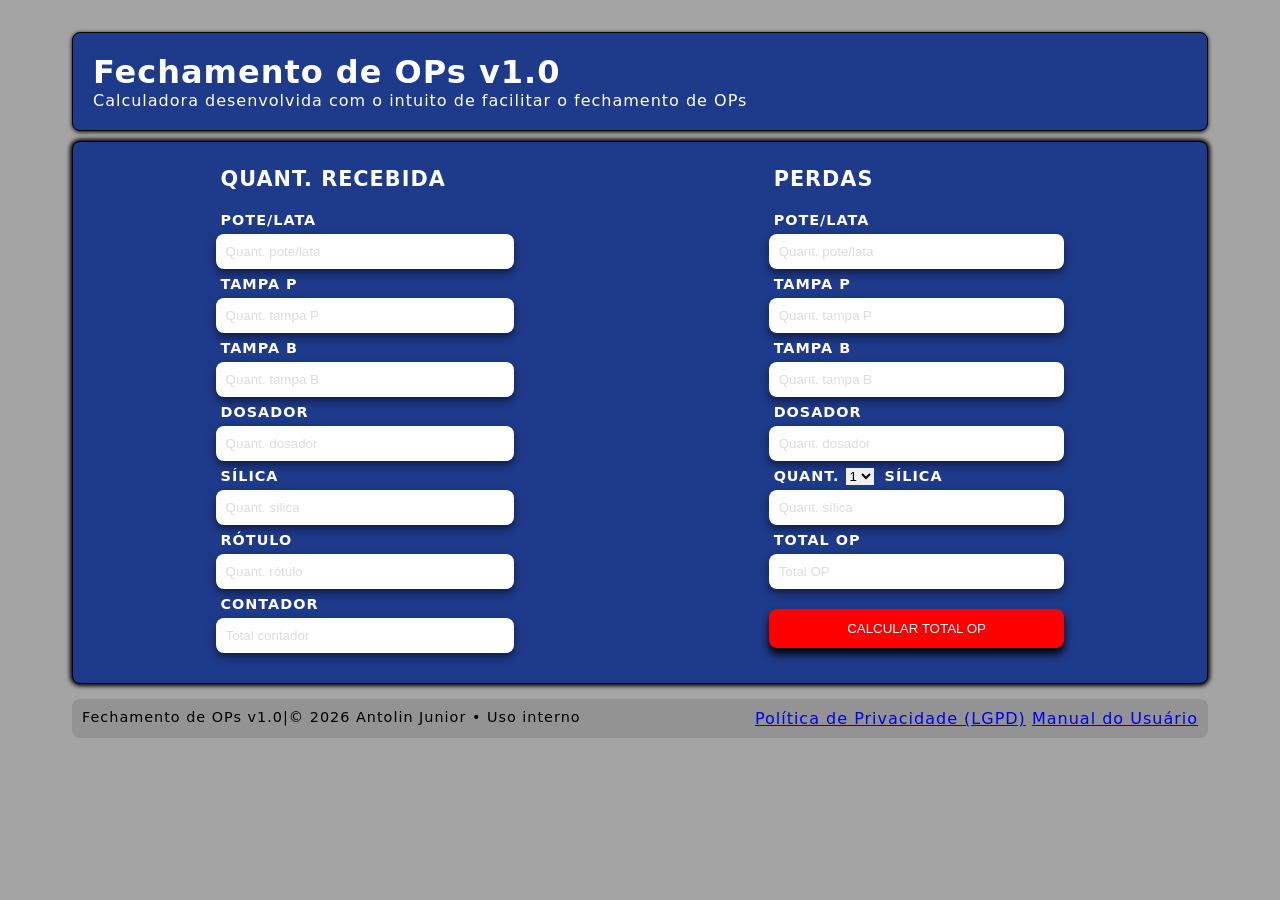
==== index.html @ a6b45a4d "Add files via upload" ====
<!DOCTYPE html>
<html lang="pt-br">

<head>
    <meta charset="UTF-8">
    <meta name="viewport" content="width=device-width, initial-scale=1.0">
    <link rel="stylesheet" href="style.css">
    <title>Fecha Fácil/OP</title>
</head>

<body>

    <header>
        <h1>Fechamento de OPs v1.0</h1>
        <p>Calculadora desenvolvida com o intuito de facilitar o fechamento de OPs</p>
    </header>

   <form action="">

 <div class="content-mp">

        <div id="quantidade_total">


            <div class="alinha_inputs">
                <h2>Quant. Recebida</h2>
                <br>
                <label for="">Pote/lata</label>
                <input enterkeyhint="next" id="pote_rec" type="number" placeholder="Quant. pote/lata" required>
                <br>
                <label for="">Tampa <strong>p</strong></label>
                <input enterkeyhint="next" id="tampa_p_rec" type="number" placeholder="Quant. tampa P" required>
                <br>
                <label for="">Tampa <strong>B</strong></label>
                <input enterkeyhint="next" id="tampa_b_rec" type="number" placeholder="Quant. tampa B" required>
                <br>
                <label for="">Dosador</label>
                <input enterkeyhint="next" id="dosador_rec" type="number" placeholder="Quant. dosador" required>
                <br>
                <label for="">Sílica</label>
                <input enterkeyhint="next" id="silica_rec" type="number" placeholder="Quant. sílica" required>
                <br>
                <label for="">Rótulo</label>
                <input enterkeyhint="next" id="rotulo_rec" type="number" placeholder="Quant. rótulo" required>
                <br>
                <label for="">Contador</label>
                <input enterkeyhint="next" id="contador" type="number" placeholder="Total contador">
            </div>
        </div>

        <div id="quantidade_perda">

            <h2>Perdas</h2>

            <div class="alinha_inputs">

                <br>
                <label for="">Pote/lata</label>
                <input enterkeyhint="next" id="pote_perda" type="number" placeholder="Quant. pote/lata">
                <br>
                <label for="">Tampa <strong>p</strong></label>
                <input enterkeyhint="next" id="tampa_p_perda" type="number" placeholder="Quant. tampa P">
                <br>
                <label for="">Tampa <strong>B</strong></label>
                <input enterkeyhint="next" id="tampa_b_perda" type="number" placeholder="Quant. tampa B">
                <br>
                <label for="">Dosador</label>
                <input enterkeyhint="next" id="dosador_perda" type="number" placeholder="Quant. dosador">
                <br>
                 <label for="">Quant.</label>
                <select name="" id="qnt_silicas">
                    <option value="1">1</option>
                    <option value="2">2</option>
                    <option value="3">3</option>
                </select>
                <label for="">Sílica</label>
                <br>
                <input enterkeyhint="next" id="silica_perda" type="number" placeholder="Quant. sílica">
                <br>
                <label for="">Total OP</label>
                <input enterkeyhint="done" id="total" type="number" placeholder="Total OP">
                <br>
               
                <div class="btn_calcular_div">
                    <button id="btn_total">Calcular total OP</button>
                </div>

            </div>


        </div>


    </div>

   </form>

    <div id="modal-resultado" class="modal-container">
    <div class="modal-conteudo">
        <span id="btn-fechar-modal" class="modal-fechar">&times;</span>
        
        <div id="conteudo-relatorio"></div>
    </div>
</div>

    <footer>

        <div id="space_text_footer">
            <div>
                <p>Fechamento de OPs v1.0|© 2026 Antolin Junior • Uso interno</p>
            </div>
            <div>

                <a href="#">Política de Privacidade (LGPD)</a>
                <a href="#">Manual do Usuário</a>
            </div>
        </div>

   </footer>

    <script>
        document.addEventListener('keydown', function (event) {
            const mapearEnter = event.key === 'Enter' || event.keyCode === 13;
            if (mapearEnter) {
                if (event.target.tagName === 'INPUT' || event.target.tagName === 'SELECT') {
                    event.preventDefault();
                    const elementos = Array.from(document.querySelectorAll('input:not([disabled]), select:not([disabled])'));
                    const index = elementos.indexOf(event.target);
                    if (index > -1 && index < elementos.length - 1) {
                        elementos[index + 1].focus();
                    } else if (index === elementos.length - 1) {
                        const botaoCalcular = document.getElementById('btn_total'); // Alterado para buscar direto pelo ID do seu botão
                        if (botaoCalcular) {
                            botaoCalcular.click();
                        }
                    }
                }
            }
        });
    </script> 
    <script src="calculo.js"></script>

</body>
</html>
---- style.css ----
/* ==========================================================================
   CONFIGURAÇÕES BASE & RESET (Mobile-First: Padrão para Smartphones)
   ========================================================================== */
* {
    box-sizing: border-box;
    margin: 0;
    padding: 0;
    border: 0;
}

html {
    font-family: system-ui, -apple-system, BlinkMacSystemFont, 'Segoe UI', Roboto, Oxygen, Ubuntu, Cantarell, 'Open Sans', 'Helvetica Neue', sans-serif;
    font-size: 14px; /* Base para o cálculo de REM */
    background-color: rgb(164, 164, 164);
}

body {
    padding: 1rem;
    letter-spacing: 1px;
    max-width: 100%;
    overflow-x: hidden; /* Evita quebras de layout laterais em celulares */
}

header {
    background-color: #1E3A8A;
    box-shadow: 0px 1px 4px black;
    border: 1px solid black;
    border-radius: 8px;
    padding: 10px;
    color: white;
    text-align: center; /* Centralizado no mobile */
}

/* Container Principal mudou para Column no mobile para não esmagar os elementos */
.content-mp {
    margin-top: 10px;
    display: flex;
    flex-direction: column; 
    gap: 15px;
    box-shadow: 0px 0px 4px 2px black;
    border: 1px solid black;
    border-radius: 8px;
    padding: 15px;
    background-color: #1E3A8A;
}

.content-mp h2 {
    color: white;
    text-transform: uppercase;
    padding-left: 5px;
    font-size: 1.3rem;
}

.resultado_op {
    border: 1px solid black;
    padding: 10px;
    border-radius: 6px;
}

label {
    color: white;
    text-transform: uppercase;
    padding-left: 5px;
    font-weight: bold;
    font-size: 0.9rem;
}

.alinha_inputs {
    text-align: start;
    width: 100%;
}

.alinha_inputs input {
    padding: 10px; /* Aumentado para melhor toque no celular */
    margin: 5px 0;
    box-shadow: 0px 4px 8px rgba(0,0,0,0.5);
    border-radius: 8px;
    width: 100%;
}

.alinha_inputs input:focus,
select:focus {
    outline: none;
    border: 1.5px solid #0056B3;
    box-shadow: 0 0 5px rgba(0, 86, 179, 0.3);
}

.alinha_inputs ::placeholder {
    color: rgba(188, 188, 188, 0.5);
}

.total_fechamento {
    border: 1px solid black;
    border-radius: 8px;
    margin-top: 10px;
    padding: 10px;
}

.btn_calcular_div button {
    background-color: #ff0000;
    padding: 12px; /* Maior área de clique no mobile */
    width: 100%;
    color: white;
    text-transform: uppercase;
    margin-top: 15px;
    margin-bottom: 10px;
    border-radius: 8px;
    box-shadow: 0px 6px 8px black;
    cursor: pointer;
    transition: all 0.2s ease;
}

.btn_calcular_div button:hover {
    background-color: rgb(13, 0, 255);
    transform: scale(1.03); /* Escala reduzida para evitar bugs visuais */
    box-shadow: 0px 0px 10px 1px rgb(0, 0, 0);
}

footer {
    margin-top: 15px;
    border-radius: 8px;
    padding: 10px;
    background-color: rgba(0, 0, 0, 0.1);
}

footer p {
    font-size: 0.9rem;
}

/* Footer vira coluna em telas muito pequenas */
#space_text_footer {
    display: flex;
    flex-direction: column;
    gap: 10px;
    text-align: center;
}

/* Modais */
.modal-container {
    display: none;
    position: fixed;
    z-index: 9999;
    left: 0;
    top: 0;
    width: 100%;
    height: 100%;
    background-color: rgba(0, 0, 0, 0.6);
    backdrop-filter: blur(3px);
}

.modal-conteudo {
    background-color: #ffffff;
    margin: 20% auto; 
    padding: 20px;
    border-radius: 12px;
    width: 90%;
    max-width: 450px;
    box-shadow: 0 10px 25px rgba(0, 0, 0, 0.3);
    position: relative;
    animation: animarModal 0.3s ease-out;
}

@keyframes animarModal {
    from { transform: translateY(-30px); opacity: 0; }
    to { transform: translateY(0); opacity: 1; }
}

.modal-fechar {
    position: absolute;
    right: 15px;
    top: 10px;
    color: #aaa;
    font-size: 28px;
    font-weight: bold;
    cursor: pointer;
    transition: color 0.2s;
}

.modal-fechar:hover {
    color: #d32f2f;
}

#conteudo-relatorio h3 {
    margin-top: 0;
    color: #0056B3;
    border-bottom: 2px solid #f4f6f9;
    padding-bottom: 10px;
    font-family: sans-serif;
}

#conteudo-relatorio p {
    margin: 8px 0;
    font-size: 1rem;
    font-family: sans-serif;
    color: #333;
}


/* ==========================================================================
   MEDIA QUERIES (Responsividade para outros dispositivos)
   ========================================================================== */

/* 📱 TABLETS (Breakpoints a partir de 600px até 768px) */
@media screen and (min-width: 600px) {
    html {
        font-size: 15px; /* Aumenta levemente o texto geral */
    }
    
    .content-mp {
        flex-direction: row; /* Elementos voltam a ficar lado a lado */
        flex-wrap: wrap;
        justify-content: space-around;
    }

    #space_text_footer {
        flex-direction: row; /* Footer lado a lado */
        justify-content: space-between;
    }
    
    .modal-conteudo {
        margin: 15% auto;
    }
}

/* 💻 LAPTOPS E NOTEBOOKS (A partir de 1024px) */
@media screen and (min-width: 1024px) {
    html {
        font-size: 16px; 
    }

    body {
        max-width: 1200px; /* Limita a largura máxima para não esticar infinitamente */
        margin: 0 auto;    /* Centraliza a página inteira na tela */
        padding: 2rem;
    }

    header {
        text-align: left;
        padding: 20px;
    }

    .content-mp {
        padding: 25px;
        gap: 20px;
    }

    .btn_calcular_div button:hover {
        transform: scale(1.05); /* Efeito hover mais nítido em desktops */
    }

    .modal-conteudo {
        margin: 10% auto;
    }
}

/* 🖥️ DESKTOPS GRANDES E MONITORES ULTRA-WIDE (A partir de 1440px) */
@media screen and (min-width: 1440px) {
    body {
        max-width: 1400px;
    }
    
    .content-mp {
        justify-content: space-evenly;
    }
}

/* 📺 TELEVISÕES (Telas gigantes - A partir de 2560px ou Smart TVs) */
@media screen and (min-width: 2560px) {
    html {
        font-size: 24px; /* Entrega uma escala muito maior para visualização de longe */
    }

    body {
        max-width: 2200px;
        padding: 4rem;
    }

    header, .content-mp, .total_fechamento, footer {
        border-width: 2px; /* Deixa as bordas mais visíveis em resoluções 4K */
        border-radius: 16px;
    }
    
    .modal-conteudo {
        max-width: 800px;
        margin: 12% auto;
        padding: 50px;
        border-radius: 20px;
    }
}
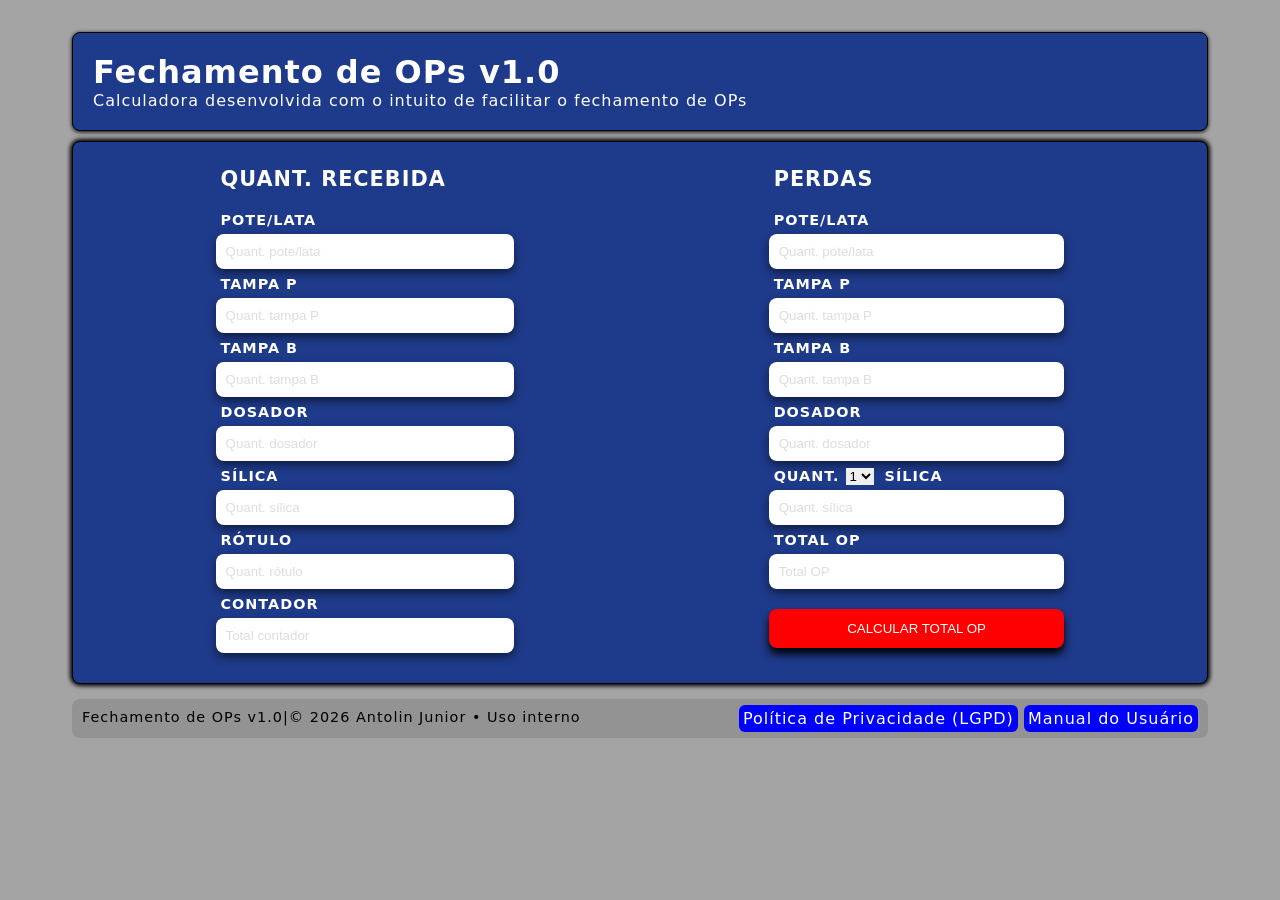
==== commit f09f98ad: "Add files via upload" ====
--- a/index.html
+++ b/index.html
@@ -3,7 +3,7 @@
 
 <head>
     <meta charset="UTF-8">
-    <meta name="viewport" content="width=device-width, initial-scale=1.0">
+    <meta name="viewport" content="width=device-width, initial-scale=1.0, maximum-scale=1.0, user-scalable=no">
     <link rel="stylesheet" href="style.css">
     <title>Fecha Fácil/OP</title>
 </head>
@@ -15,93 +15,93 @@
         <p>Calculadora desenvolvida com o intuito de facilitar o fechamento de OPs</p>
     </header>
 
-   <form action="">
+    <form action="">
 
- <div class="content-mp">
+        <div class="content-mp">
 
-        <div id="quantidade_total">
+            <div id="quantidade_total">
 
 
-            <div class="alinha_inputs">
-                <h2>Quant. Recebida</h2>
-                <br>
-                <label for="">Pote/lata</label>
-                <input enterkeyhint="next" id="pote_rec" type="number" placeholder="Quant. pote/lata" required>
-                <br>
-                <label for="">Tampa <strong>p</strong></label>
-                <input enterkeyhint="next" id="tampa_p_rec" type="number" placeholder="Quant. tampa P" required>
-                <br>
-                <label for="">Tampa <strong>B</strong></label>
-                <input enterkeyhint="next" id="tampa_b_rec" type="number" placeholder="Quant. tampa B" required>
-                <br>
-                <label for="">Dosador</label>
-                <input enterkeyhint="next" id="dosador_rec" type="number" placeholder="Quant. dosador" required>
-                <br>
-                <label for="">Sílica</label>
-                <input enterkeyhint="next" id="silica_rec" type="number" placeholder="Quant. sílica" required>
-                <br>
-                <label for="">Rótulo</label>
-                <input enterkeyhint="next" id="rotulo_rec" type="number" placeholder="Quant. rótulo" required>
-                <br>
-                <label for="">Contador</label>
-                <input enterkeyhint="next" id="contador" type="number" placeholder="Total contador">
+                <div class="alinha_inputs">
+                    <h2>Quant. Recebida</h2>
+                    <br>
+                    <label for="">Pote/lata</label>
+                    <input enterkeyhint="next" id="pote_rec" type="number" placeholder="Quant. pote/lata" required>
+                    <br>
+                    <label for="">Tampa <strong>p</strong></label>
+                    <input enterkeyhint="next" id="tampa_p_rec" type="number" placeholder="Quant. tampa P" required>
+                    <br>
+                    <label for="">Tampa <strong>B</strong></label>
+                    <input enterkeyhint="next" id="tampa_b_rec" type="number" placeholder="Quant. tampa B" required>
+                    <br>
+                    <label for="">Dosador</label>
+                    <input enterkeyhint="next" id="dosador_rec" type="number" placeholder="Quant. dosador" required>
+                    <br>
+                    <label for="">Sílica</label>
+                    <input enterkeyhint="next" id="silica_rec" type="number" placeholder="Quant. sílica" required>
+                    <br>
+                    <label for="">Rótulo</label>
+                    <input enterkeyhint="next" id="rotulo_rec" type="number" placeholder="Quant. rótulo" required>
+                    <br>
+                    <label for="">Contador</label>
+                    <input enterkeyhint="next" id="contador" type="number" placeholder="Total contador" required>
+                </div>
             </div>
-        </div>
 
-        <div id="quantidade_perda">
+            <div id="quantidade_perda">
 
-            <h2>Perdas</h2>
+                <h2>Perdas</h2>
 
-            <div class="alinha_inputs">
+                <div class="alinha_inputs">
 
-                <br>
-                <label for="">Pote/lata</label>
-                <input enterkeyhint="next" id="pote_perda" type="number" placeholder="Quant. pote/lata">
-                <br>
-                <label for="">Tampa <strong>p</strong></label>
-                <input enterkeyhint="next" id="tampa_p_perda" type="number" placeholder="Quant. tampa P">
-                <br>
-                <label for="">Tampa <strong>B</strong></label>
-                <input enterkeyhint="next" id="tampa_b_perda" type="number" placeholder="Quant. tampa B">
-                <br>
-                <label for="">Dosador</label>
-                <input enterkeyhint="next" id="dosador_perda" type="number" placeholder="Quant. dosador">
-                <br>
-                 <label for="">Quant.</label>
-                <select name="" id="qnt_silicas">
-                    <option value="1">1</option>
-                    <option value="2">2</option>
-                    <option value="3">3</option>
-                </select>
-                <label for="">Sílica</label>
-                <br>
-                <input enterkeyhint="next" id="silica_perda" type="number" placeholder="Quant. sílica">
-                <br>
-                <label for="">Total OP</label>
-                <input enterkeyhint="done" id="total" type="number" placeholder="Total OP">
-                <br>
-               
-                <div class="btn_calcular_div">
-                    <button id="btn_total">Calcular total OP</button>
+                    <br>
+                    <label for="">Pote/lata</label>
+                    <input enterkeyhint="next" id="pote_perda" type="number" placeholder="Quant. pote/lata" required>
+                    <br>
+                    <label for="">Tampa <strong>p</strong></label>
+                    <input enterkeyhint="next" id="tampa_p_perda" type="number" placeholder="Quant. tampa P" required>
+                    <br>
+                    <label for="">Tampa <strong>B</strong></label>
+                    <input enterkeyhint="next" id="tampa_b_perda" type="number" placeholder="Quant. tampa B" required>
+                    <br>
+                    <label for="">Dosador</label>
+                    <input enterkeyhint="next" id="dosador_perda" type="number" placeholder="Quant. dosador" required>
+                    <br>
+                    <label for="">Quant.</label>
+                    <select name="" id="qnt_silicas">
+                        <option value="1">1</option>
+                        <option value="2">2</option>
+                        <option value="3">3</option>
+                    </select>
+                    <label for="">Sílica</label>
+                    <br>
+                    <input enterkeyhint="next" id="silica_perda" type="number" placeholder="Quant. sílica" required>
+                    <br>
+                    <label for="">Total OP</label>
+                    <input enterkeyhint="done" id="total" type="number" placeholder="Total OP" required>
+                    <br>
+
+                    <div class="btn_calcular_div">
+                        <button id="btn_total">Calcular total OP</button>
+                    </div>
+
                 </div>
+
 
             </div>
 
 
         </div>
 
-
-    </div>
-
-   </form>
+    </form>
 
     <div id="modal-resultado" class="modal-container">
-    <div class="modal-conteudo">
-        <span id="btn-fechar-modal" class="modal-fechar">&times;</span>
-        
-        <div id="conteudo-relatorio"></div>
+        <div class="modal-conteudo">
+            <span id="btn-fechar-modal" class="modal-fechar">&times;</span>
+
+            <div id="conteudo-relatorio"></div>
+        </div>
     </div>
-</div>
 
     <footer>
 
@@ -111,12 +111,13 @@
             </div>
             <div>
 
-                <a href="#">Política de Privacidade (LGPD)</a>
-                <a href="#">Manual do Usuário</a>
+                <a style="text-decoration: none; background-color: blue; color: white; padding: 4px; border-radius: 6px;" href="privacidade.html">Política de Privacidade (LGPD)</a>
+                <a style="text-decoration: none; background-color: blue; color: white; padding: 4px; border-radius: 6px;" href="manual.html">Manual do Usuário</a>
+
             </div>
         </div>
 
-   </footer>
+    </footer>
 
     <script>
         document.addEventListener('keydown', function (event) {
@@ -137,8 +138,9 @@
                 }
             }
         });
-    </script> 
+    </script>
     <script src="calculo.js"></script>
 
 </body>
+
 </html>
--- a/style.css
+++ b/style.css
@@ -286,4 +286,12 @@
         padding: 50px;
         border-radius: 20px;
     }
+}
+
+/* Força os inputs a terem pelo menos 16px apenas em telas de celulares para evitar o zoom do iOS */
+@media screen and (max-width: 768px) {
+    .alinha_inputs input, 
+    .alinha_inputs select {
+        font-size: 16px !important;
+    }
 }
